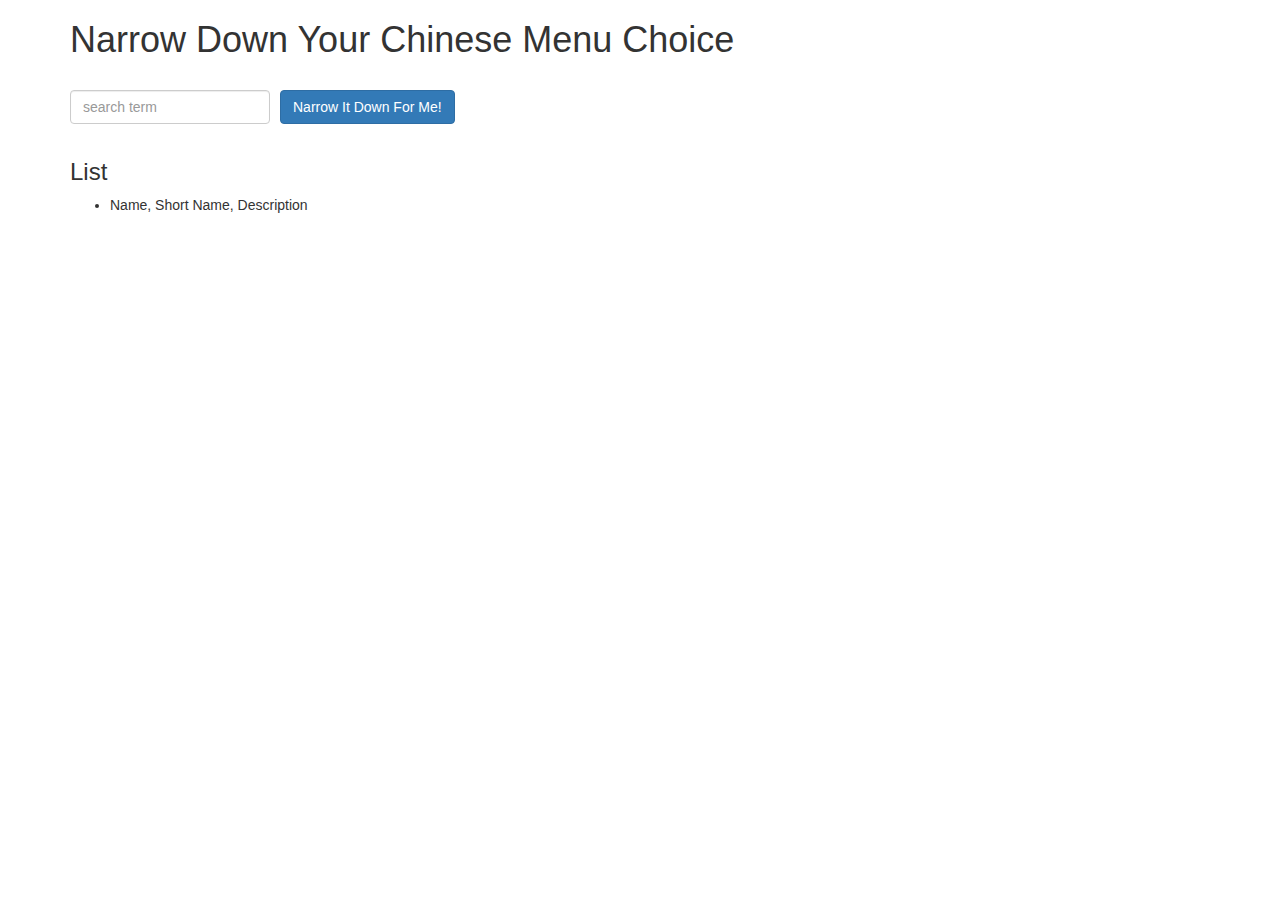
==== module3-solution/index.html @ 10617b81 "Module 3 - Work in Progress" ====
<!doctype html>
<html lang="en">

<head>
    <title>Narrow Down Your Menu Choice</title>
    <meta name="viewport" content="width=device-width, initial-scale=1">
    <link rel="stylesheet" href="styles/bootstrap.min.css">
    <link rel="stylesheet" href="styles/styles.css">
    <script src="angular.min.js"></script>
    <script src="app.js"></script>
</head>

<body ng-app="NarrowItDownApp">
    <div class="container" ng-controller="NarrowItDownController as ctrl">
        <h1>Narrow Down Your Chinese Menu Choice</h1>
        <div class="form-group">
            <input type="text" placeholder="search term" class="form-control" ng-model="ctrl.input">
        </div>
        <div class="form-group narrow-button">
            <button class="btn btn-primary" ng-click="ctrl.getMatchedItems(ctrl.input)">Narrow It Down For Me!</button>
        </div>
        <!-- Bonus loader (see Bonus section of the assignment) -->
        <!-- <items-loader-indicator></items-loader-indicator> -->
        <!-- found-items should be implemented as a component -->
        <div class="row">
            <div class="col-md-12">
                <found-items items="ctrl.found" on-remove=""></found-items>
            </div>
        </div>
    </div>
</body>

</html>
---- module3-solution/styles/styles.css ----
h1 {
  margin-bottom: 30px;
}
input[type="text"] {
  width: 200px;
  float: left;
}
.narrow-button {
  float: left;
  margin-left: 10px;
}
.loader {
  display: none;
  margin-left: 5px;
  font-size: 10px;
  float: left;
  border-top: 1.1em solid rgba(147, 147, 147, 0.2);
  border-right: 1.1em solid rgba(147, 147, 147, 0.2);
  border-bottom: 1.1em solid rgba(147, 147, 147, 0.2);
  border-left: 1.1em solid #676767;
  -webkit-transform: translateZ(0);
  -ms-transform: translateZ(0);
  transform: translateZ(0);
  -webkit-animation: load8 1.1s infinite linear;
  animation: load8 1.1s infinite linear;
}
.loader,
.loader:after {
  border-radius: 50%;
  width: 3em;
  height: 3em;
}
@-webkit-keyframes load8 {
  0% {
    -webkit-transform: rotate(0deg);
    transform: rotate(0deg);
  }
  100% {
    -webkit-transform: rotate(360deg);
    transform: rotate(360deg);
  }
}
@keyframes load8 {
  0% {
    -webkit-transform: rotate(0deg);
    transform: rotate(0deg);
  }
  100% {
    -webkit-transform: rotate(360deg);
    transform: rotate(360deg);
  }
}
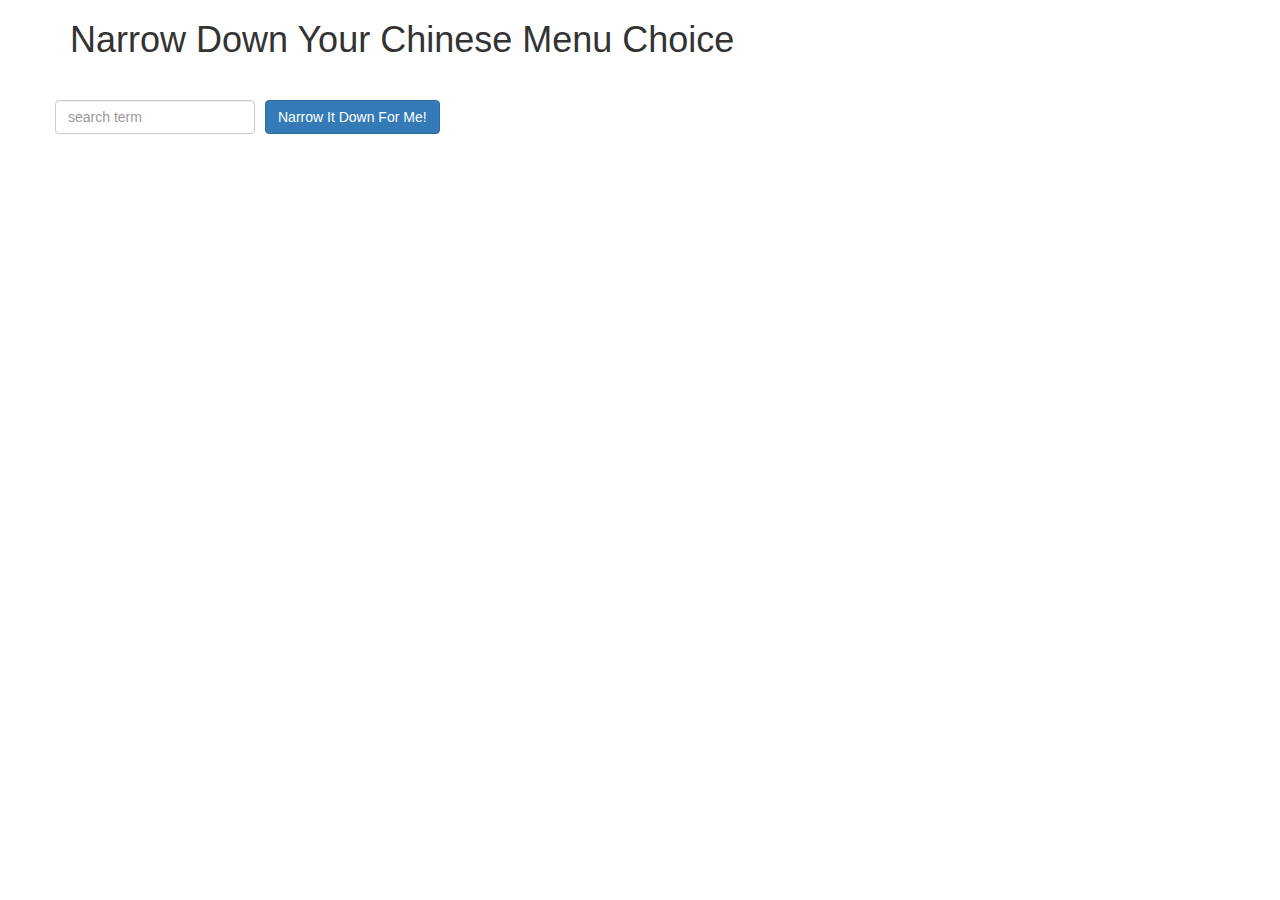
==== commit b2e96705: "Module 3 Completed" ====
--- a/module3-solution/index.html
+++ b/module3-solution/index.html
@@ -2,7 +2,7 @@
 <html lang="en">
 
 <head>
-    <title>Narrow Down Your Menu Choice</title>
+    <title>Narrow Down Your Menu Choice </title>
     <meta name="viewport" content="width=device-width, initial-scale=1">
     <link rel="stylesheet" href="styles/bootstrap.min.css">
     <link rel="stylesheet" href="styles/styles.css">
@@ -13,20 +13,17 @@
 <body ng-app="NarrowItDownApp">
     <div class="container" ng-controller="NarrowItDownController as ctrl">
         <h1>Narrow Down Your Chinese Menu Choice</h1>
-        <div class="form-group">
-            <input type="text" placeholder="search term" class="form-control" ng-model="ctrl.input">
-        </div>
-        <div class="form-group narrow-button">
-            <button class="btn btn-primary" ng-click="ctrl.getMatchedItems(ctrl.input)">Narrow It Down For Me!</button>
+        <div class="row">
+            <div class="form-group">
+                <input type="text" placeholder="search term" class="form-control" ng-model="ctrl.input">
+                <button class="btn btn-primary narrow-button" ng-click="ctrl.getMatchedItems(ctrl.input)">Narrow It Down For Me!</button>
+            </div>
         </div>
         <!-- Bonus loader (see Bonus section of the assignment) -->
         <!-- <items-loader-indicator></items-loader-indicator> -->
         <!-- found-items should be implemented as a component -->
-        <div class="row">
-            <div class="col-md-12">
-                <found-items items="ctrl.found" on-remove=""></found-items>
-            </div>
-        </div>
+        <found-items items="ctrl.found" on-remove="ctrl.removeItem(index)"></found-items>
+    </div>
     </div>
 </body>
 
--- a/module3-solution/styles/styles.css
+++ b/module3-solution/styles/styles.css
@@ -1,52 +1,70 @@
 h1 {
-  margin-bottom: 30px;
+    margin-bottom: 30px;
 }
+
 input[type="text"] {
-  width: 200px;
-  float: left;
+    width: 200px;
+    float: left;
 }
+
+.rotate {
+    transform: rotate(20deg);
+}
+
+.row {
+    padding: 10px 0;
+}
+
+.row:nth-child(odd) {
+  background: rgba(0,200,0,.1);
+}
+
 .narrow-button {
-  float: left;
-  margin-left: 10px;
+    float: left;
+    margin-left: 10px;
 }
+
 .loader {
-  display: none;
-  margin-left: 5px;
-  font-size: 10px;
-  float: left;
-  border-top: 1.1em solid rgba(147, 147, 147, 0.2);
-  border-right: 1.1em solid rgba(147, 147, 147, 0.2);
-  border-bottom: 1.1em solid rgba(147, 147, 147, 0.2);
-  border-left: 1.1em solid #676767;
-  -webkit-transform: translateZ(0);
-  -ms-transform: translateZ(0);
-  transform: translateZ(0);
-  -webkit-animation: load8 1.1s infinite linear;
-  animation: load8 1.1s infinite linear;
+    display: none;
+    margin-left: 5px;
+    font-size: 10px;
+    float: left;
+    border-top: 1.1em solid rgba(147, 147, 147, 0.2);
+    border-right: 1.1em solid rgba(147, 147, 147, 0.2);
+    border-bottom: 1.1em solid rgba(147, 147, 147, 0.2);
+    border-left: 1.1em solid #676767;
+    -webkit-transform: translateZ(0);
+    -ms-transform: translateZ(0);
+    transform: translateZ(0);
+    -webkit-animation: load8 1.1s infinite linear;
+    animation: load8 1.1s infinite linear;
 }
+
 .loader,
 .loader:after {
-  border-radius: 50%;
-  width: 3em;
-  height: 3em;
+    border-radius: 50%;
+    width: 3em;
+    height: 3em;
 }
+
 @-webkit-keyframes load8 {
-  0% {
-    -webkit-transform: rotate(0deg);
-    transform: rotate(0deg);
-  }
-  100% {
-    -webkit-transform: rotate(360deg);
-    transform: rotate(360deg);
-  }
+    0% {
+        -webkit-transform: rotate(0deg);
+        transform: rotate(0deg);
+    }
+    100% {
+        -webkit-transform: rotate(360deg);
+        transform: rotate(360deg);
+    }
 }
+
 @keyframes load8 {
-  0% {
-    -webkit-transform: rotate(0deg);
-    transform: rotate(0deg);
-  }
-  100% {
-    -webkit-transform: rotate(360deg);
-    transform: rotate(360deg);
-  }
+    0% {
+        -webkit-transform: rotate(0deg);
+        transform: rotate(0deg);
+    }
+    100% {
+        -webkit-transform: rotate(360deg);
+        transform: rotate(360deg);
+    }
 }
